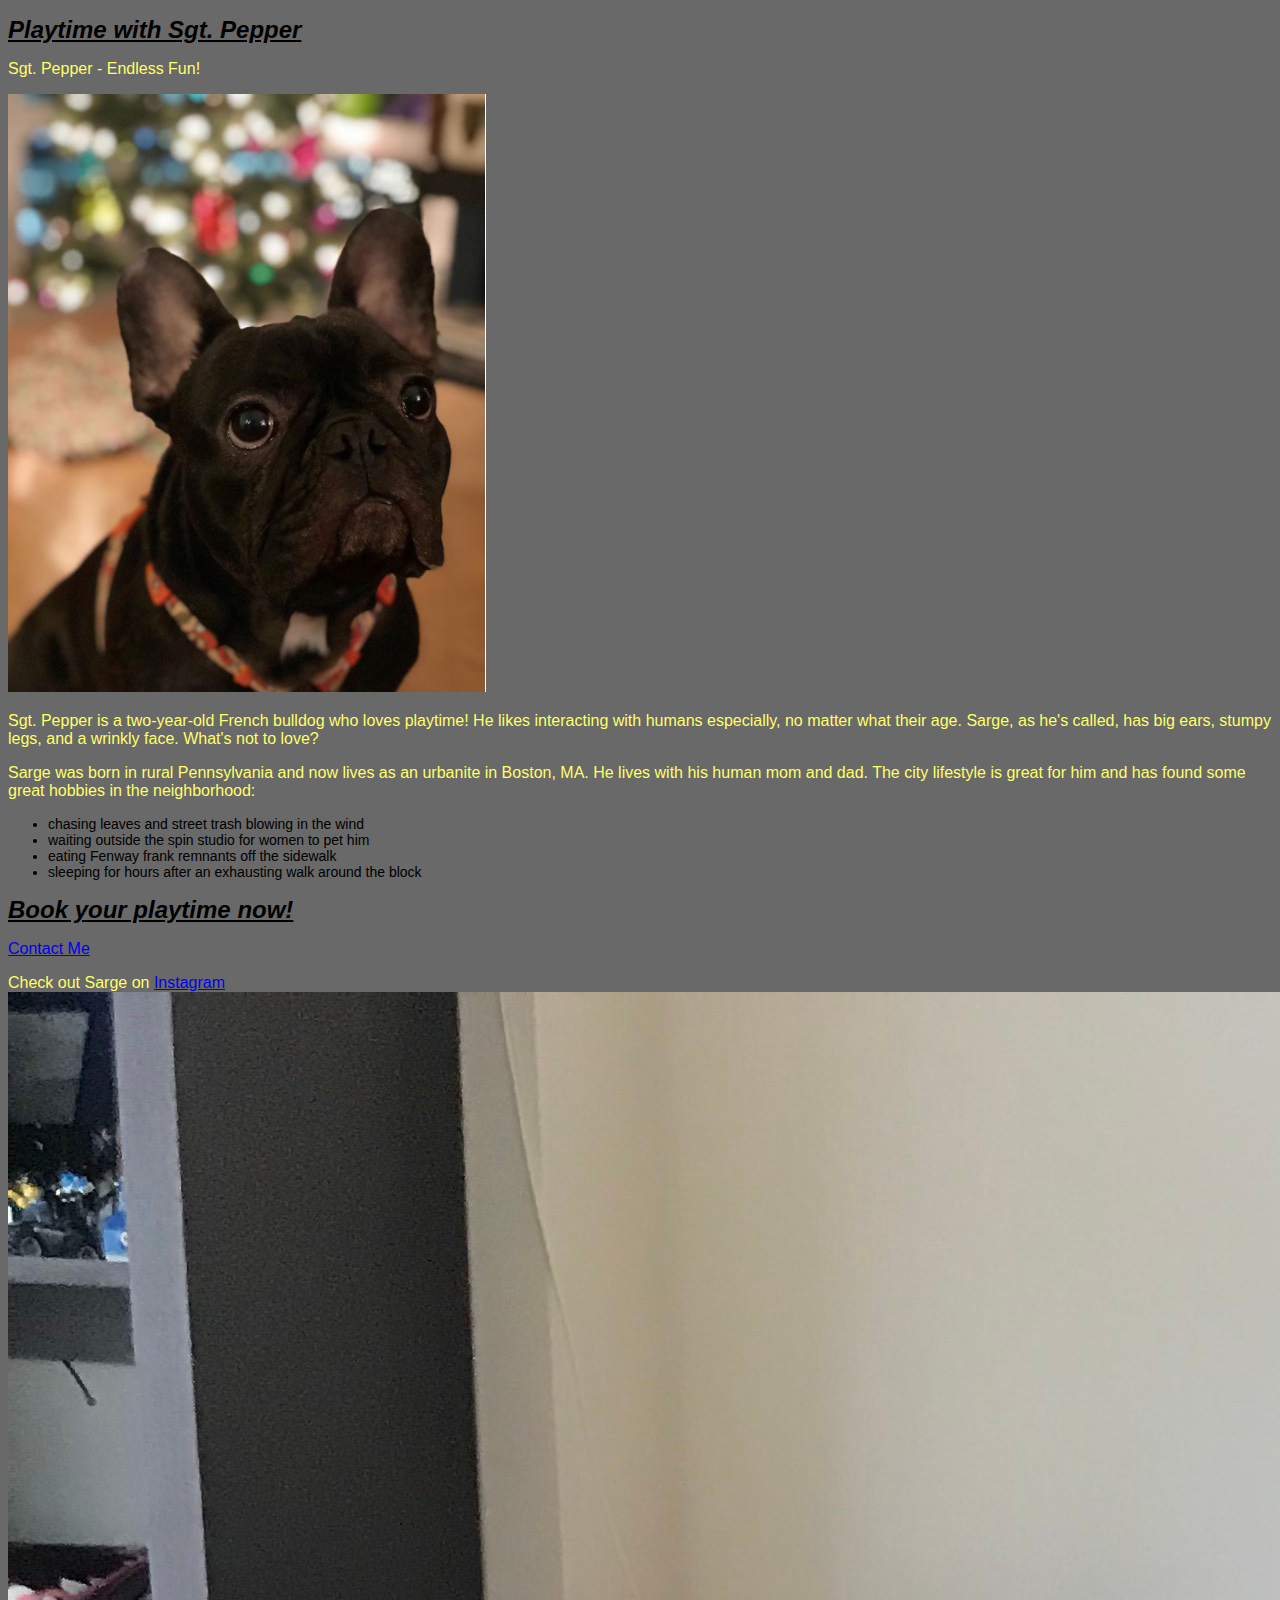
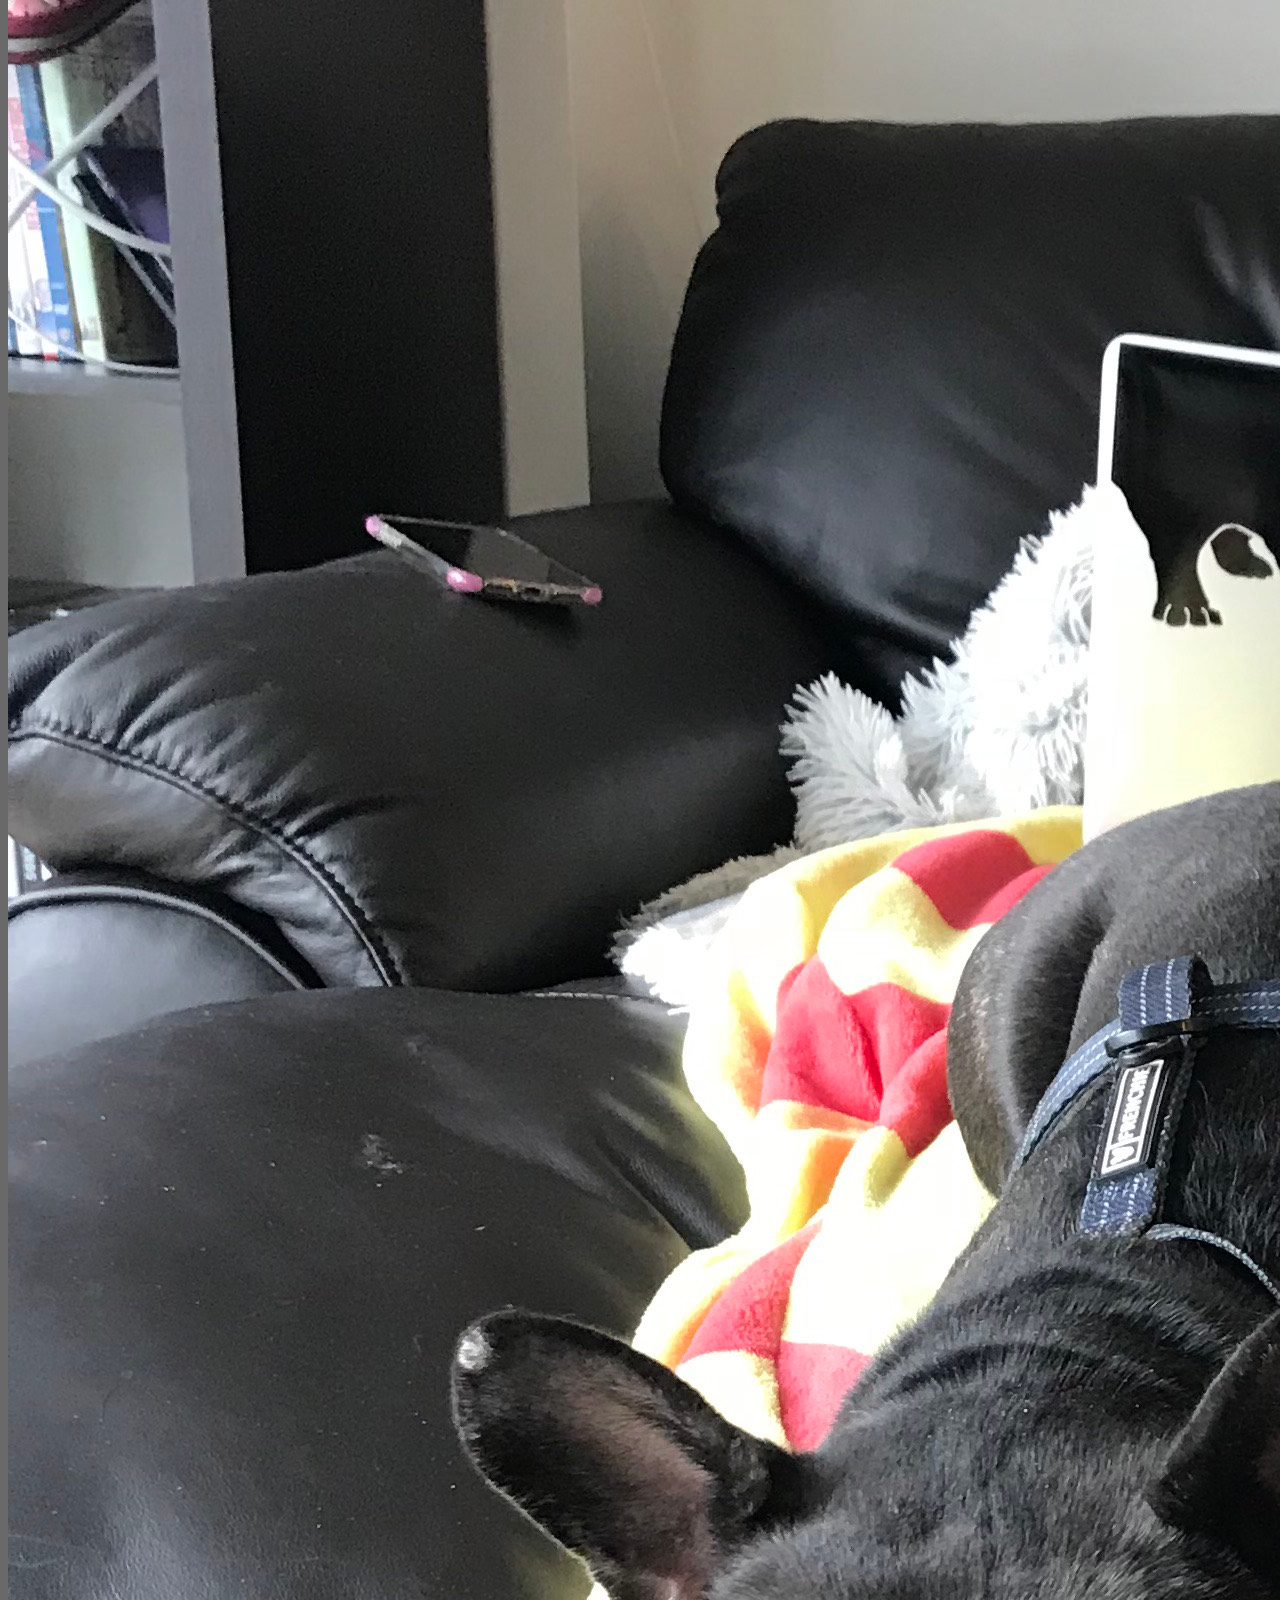
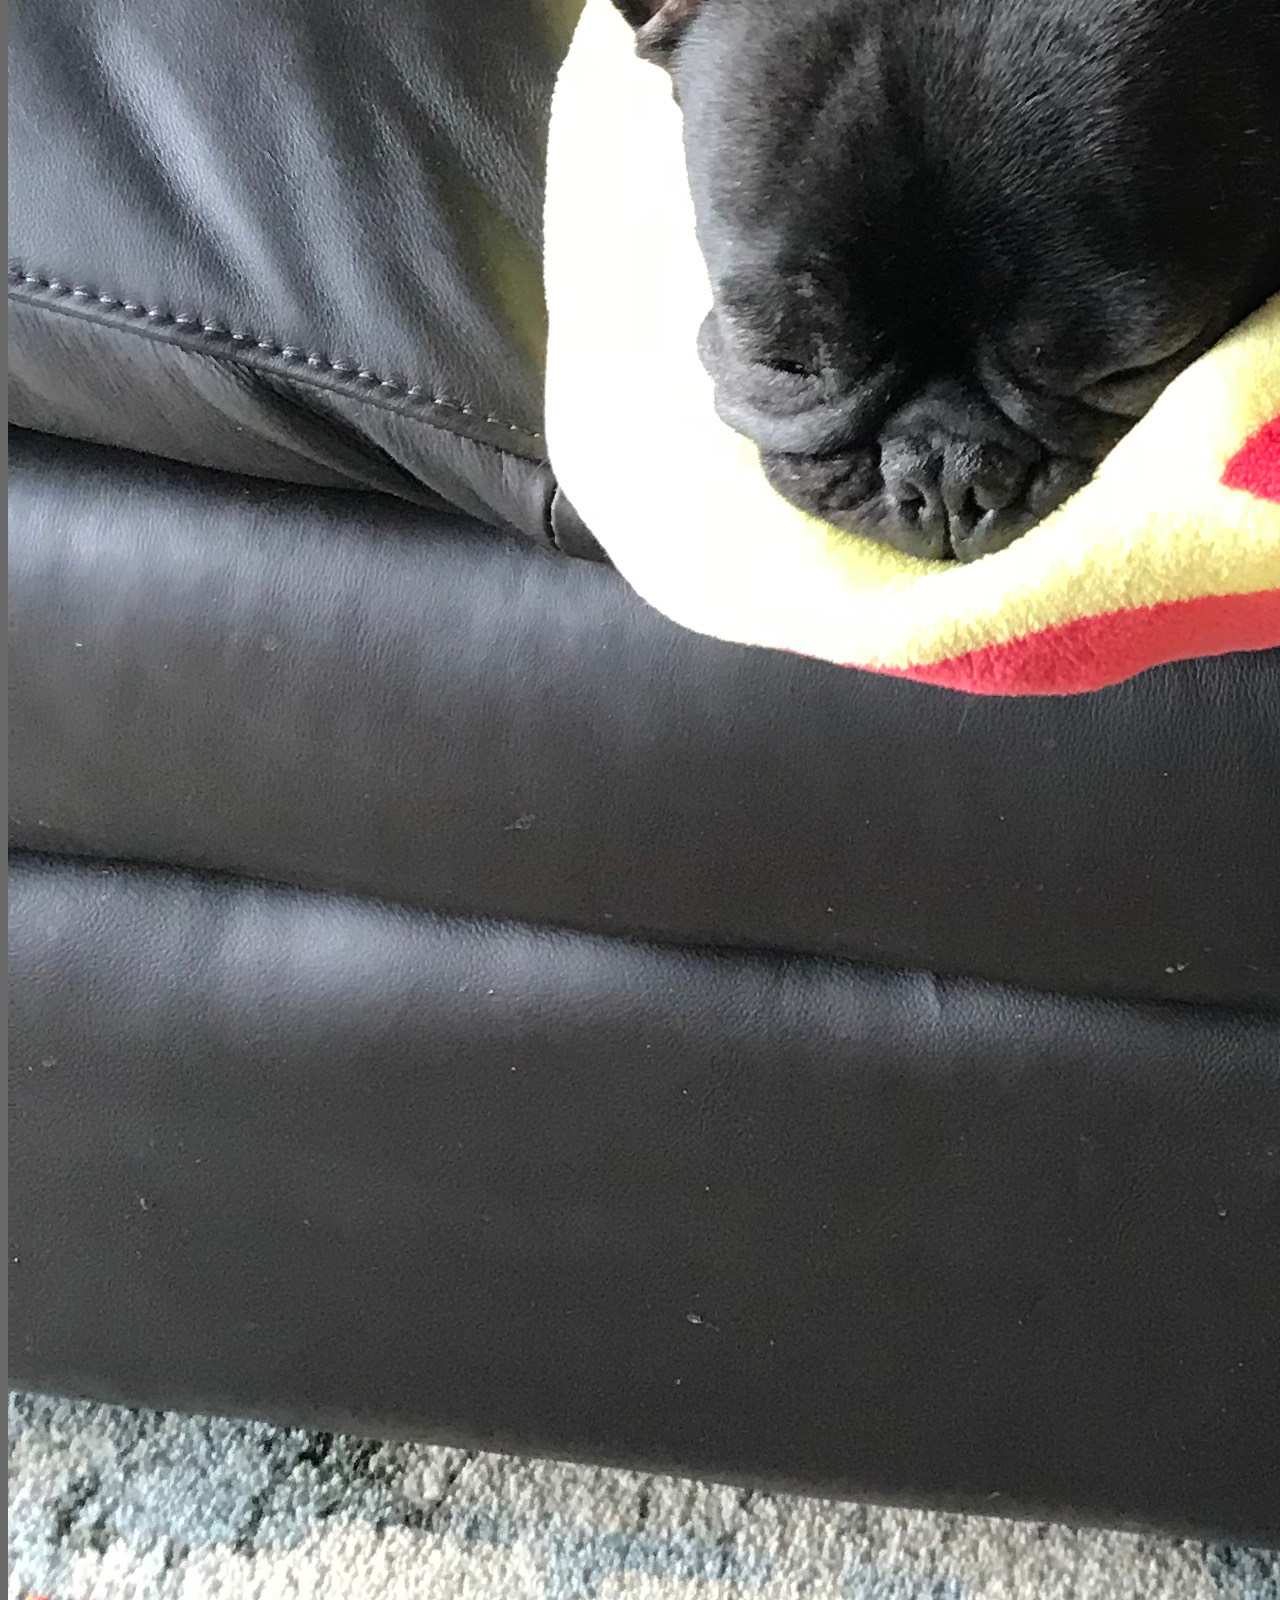
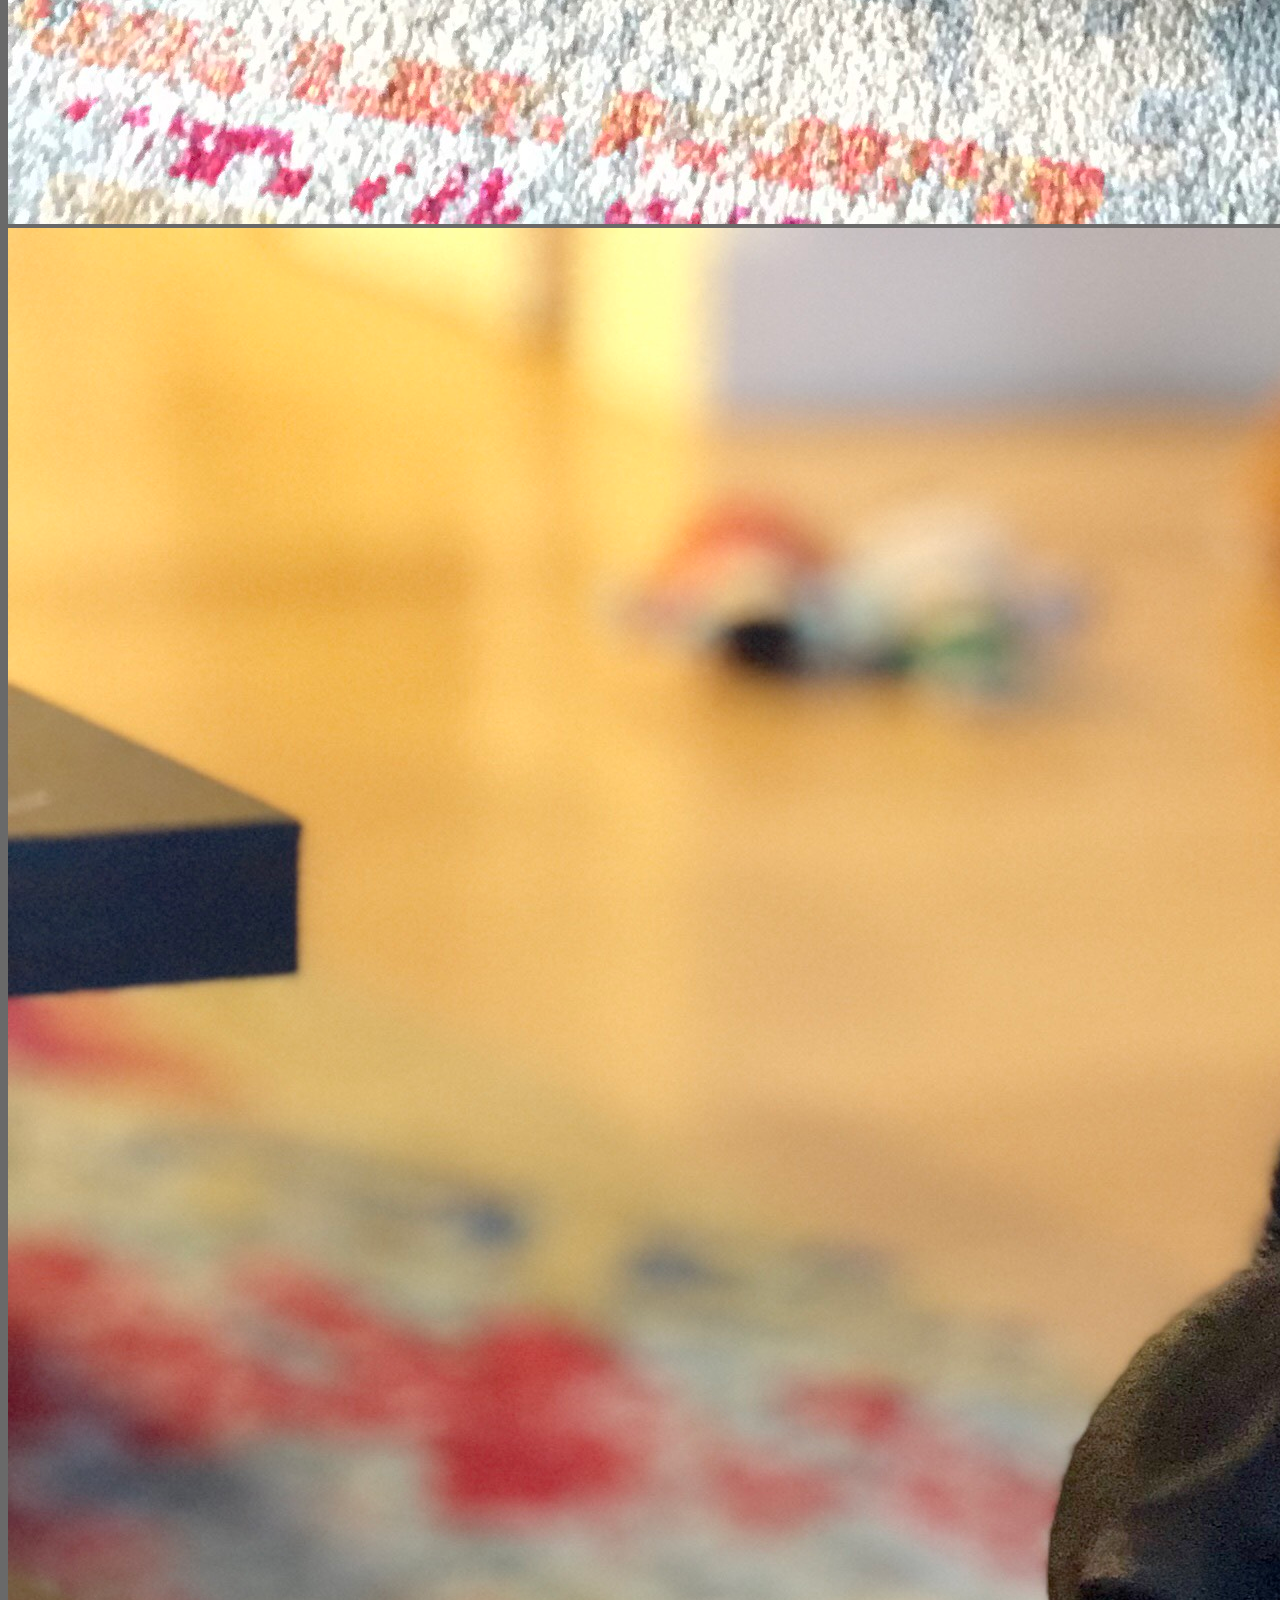
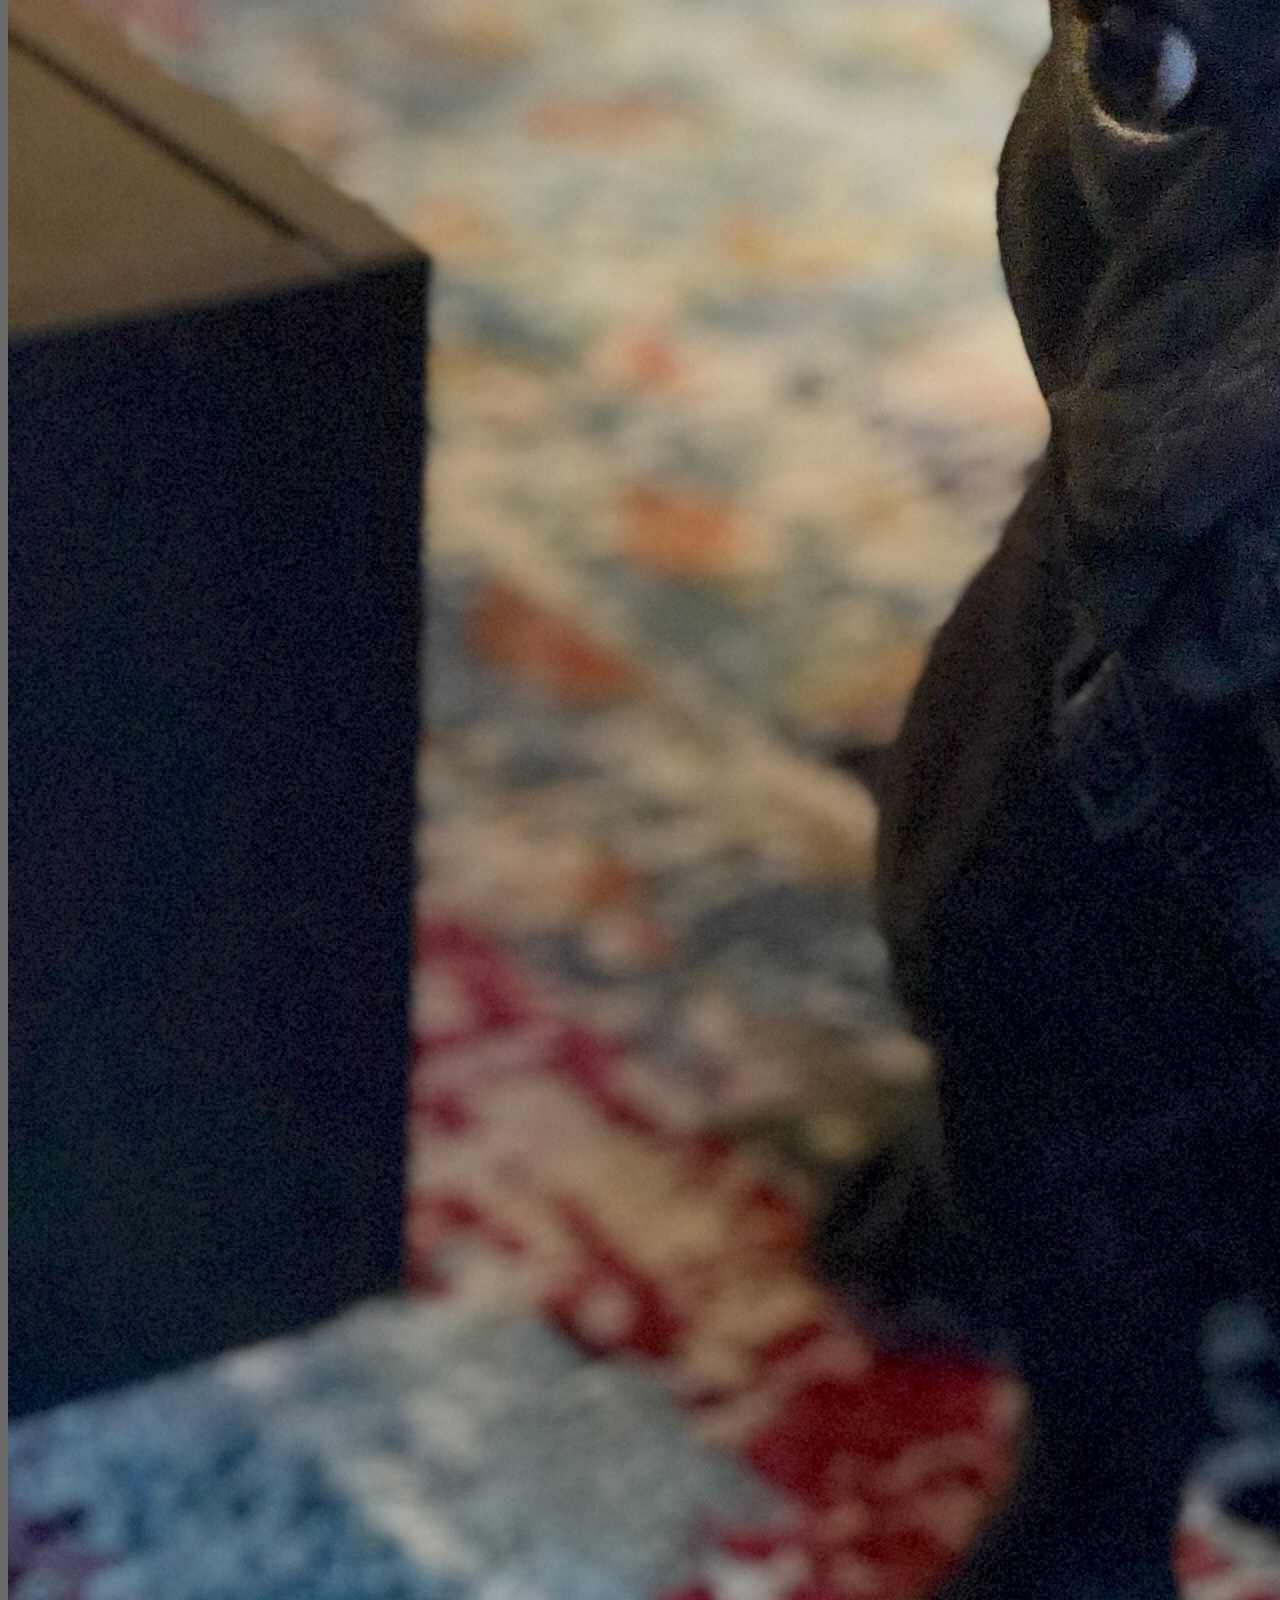
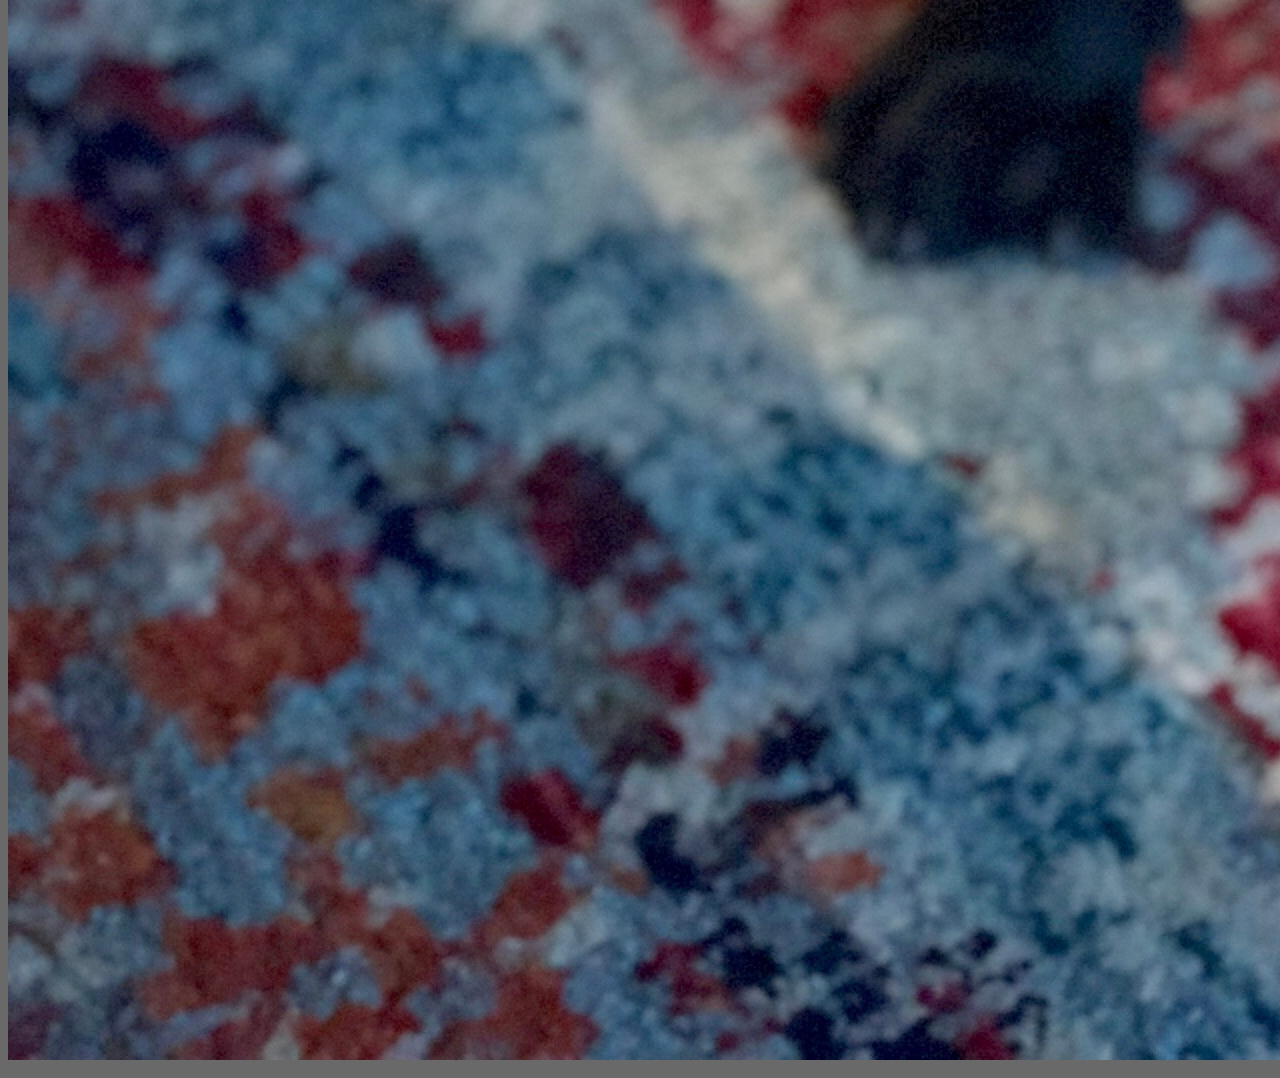
==== unit_3/index.html @ 24d321bb "Add files via upload" ====
<!DOCTYPE html>
<html>
<head>
	<title>Playtime with Sgt. Pepper</title>
</head>
<link rel="stylesheet" type="text/css" href="css/style.css">
<body>
	<h1>Playtime with Sgt. Pepper</h1>
	<p>Sgt. Pepper - Endless Fun!</p>
	<img src="images/sargechristmas.png" alt="sarge christmas">
	<p>Sgt. Pepper is a two-year-old French bulldog who loves playtime! He likes interacting with humans especially, no matter what their age. Sarge, as he's called, has big ears, stumpy legs, and a wrinkly face. What's not to love? </p>
	<p>Sarge was born in rural Pennsylvania and now lives as an urbanite in Boston, MA. He lives with his human mom and dad. The city lifestyle is great for him and has found some great hobbies in the neighborhood: 
		<ul>	
			<li>chasing leaves and street trash blowing in the wind</li>
			<li>waiting outside the spin studio for women to pet him</li>
			<li>eating Fenway frank remnants off the sidewalk</li>
			<li>sleeping for hours after an exhausting walk around the block</li>
		</ul>
	</p>
<h1>Book your playtime now!</h1>

	<p> <a href="mailto:liz.witter@vecna.com">Contact Me</a> </p>

	<h2> Check out Sarge on <a href="https://www.instagram.com/sgtpepperfrenchie/">Instagram </a>
<img src="images/sargewfh.jpg" alt="sargewfh">
<img src="images/sargecarpet.jpg" alt="sargecarpet">

</body>
</html>
---- unit_3/css/style.css ----
body {
	background-color: #696969;
}
h1 {font-family: Arial, sans-serif;
	font-weight: bold;
	font-size: 24px;
	font-style: italic;
	text-decoration: underline;

}

h2, p {
	color: #FFFF66;
	font-family: Arial, sans-serif;
	font-weight: normal;
	font-size: 16px;
}
ul {font-family: Helvetica;
	font-size: 14px;
	font-weight: normal;

}
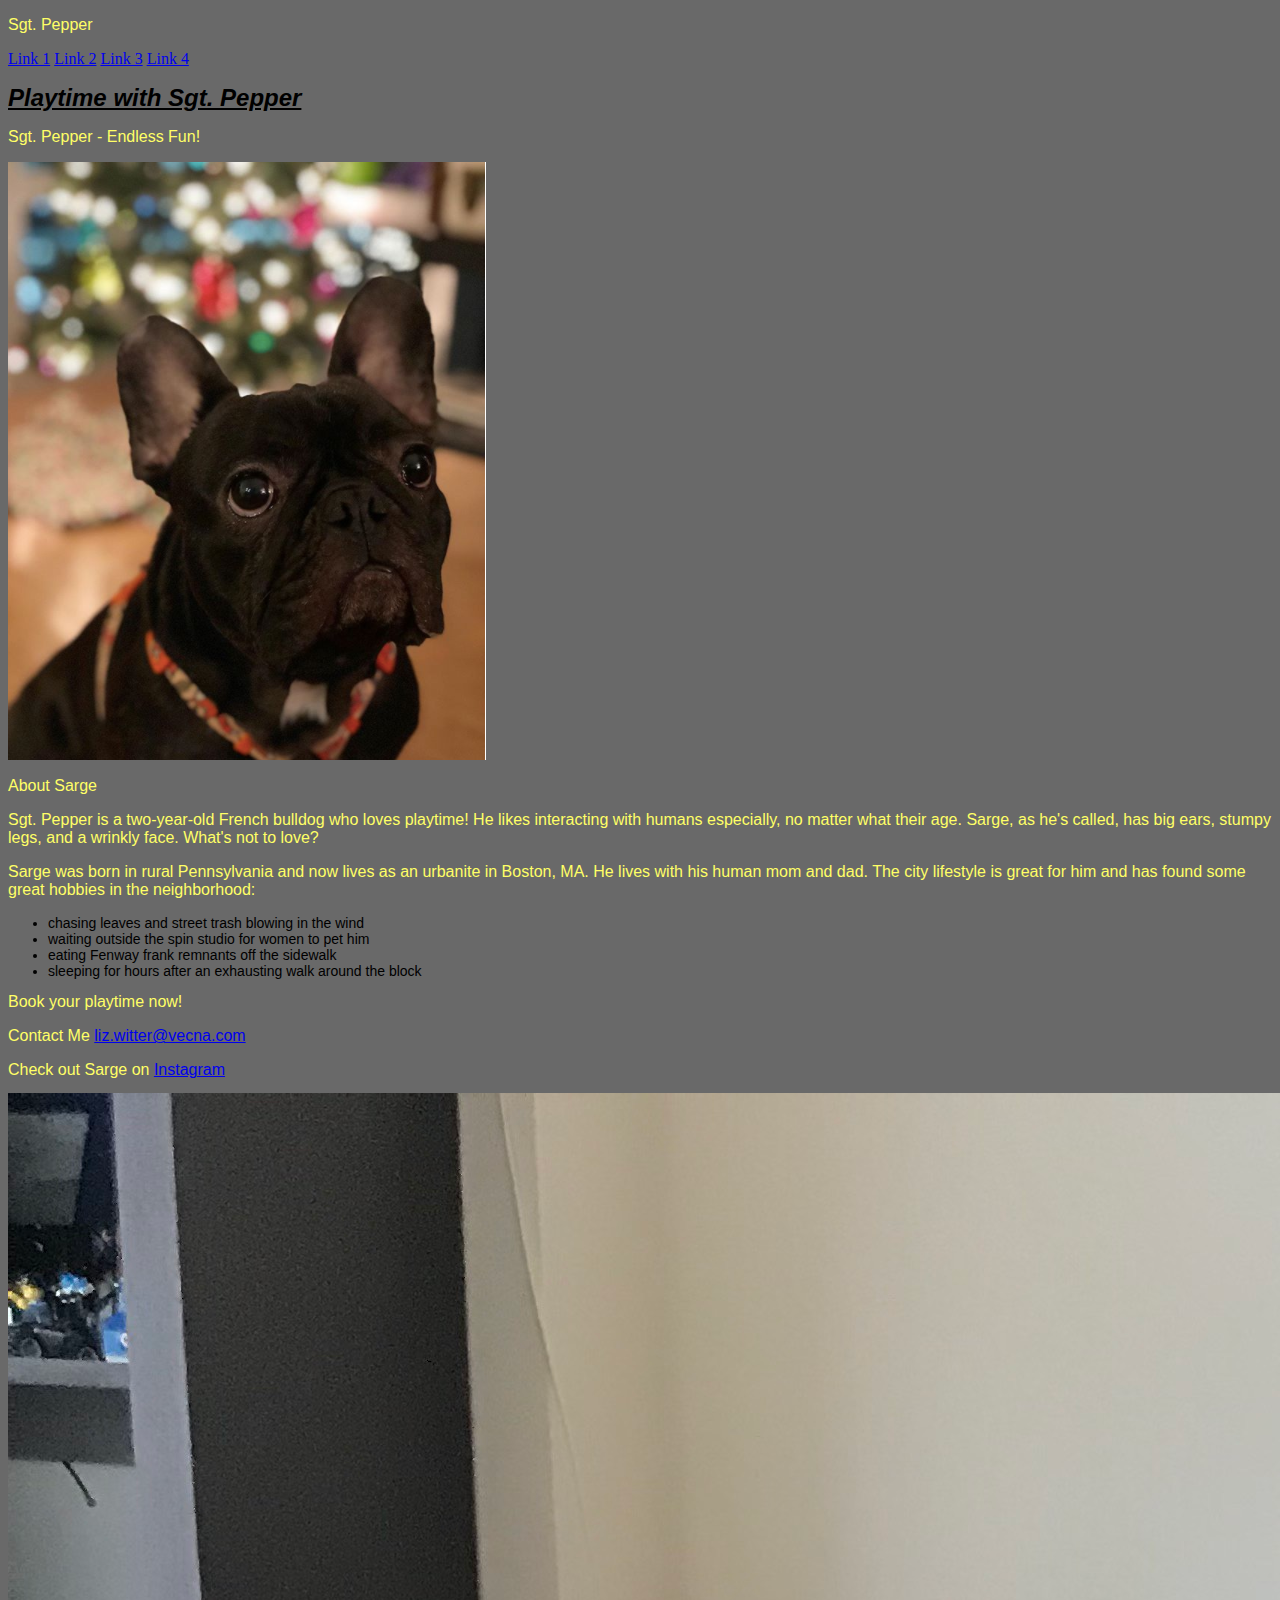
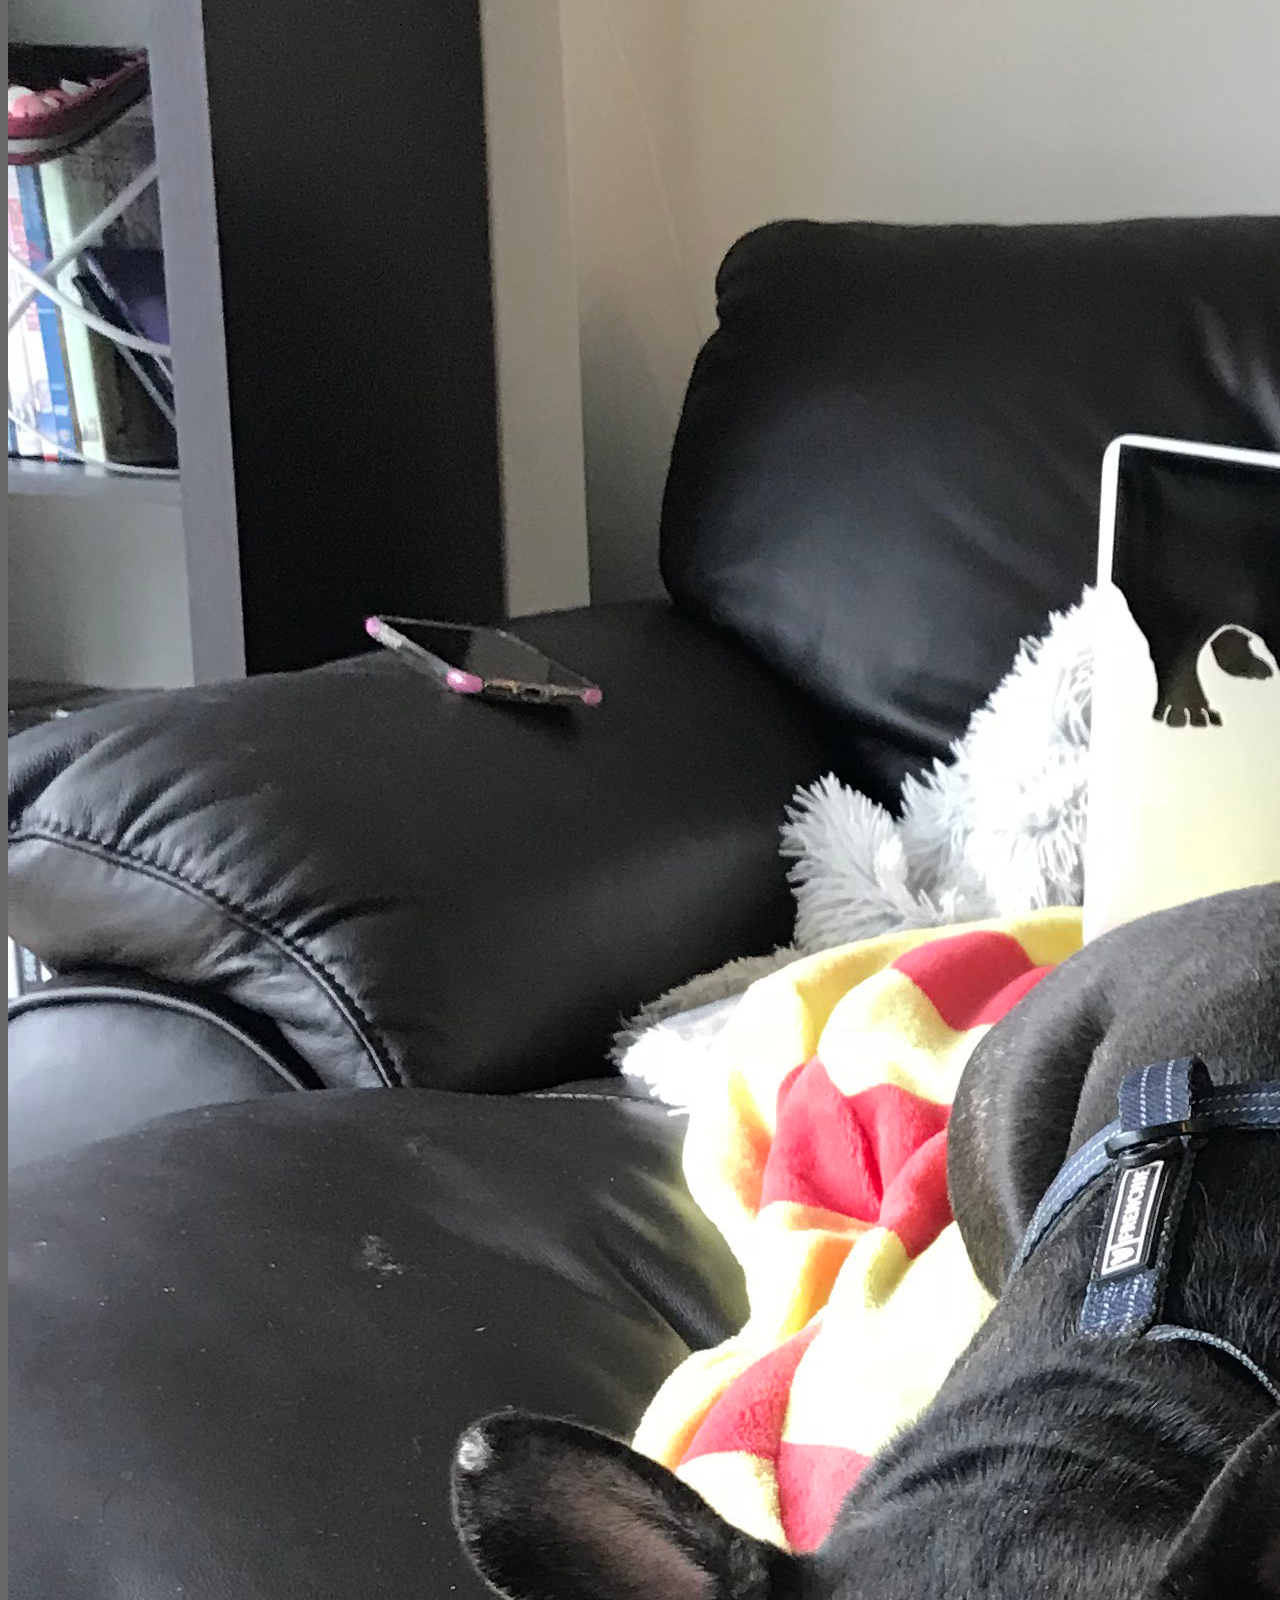
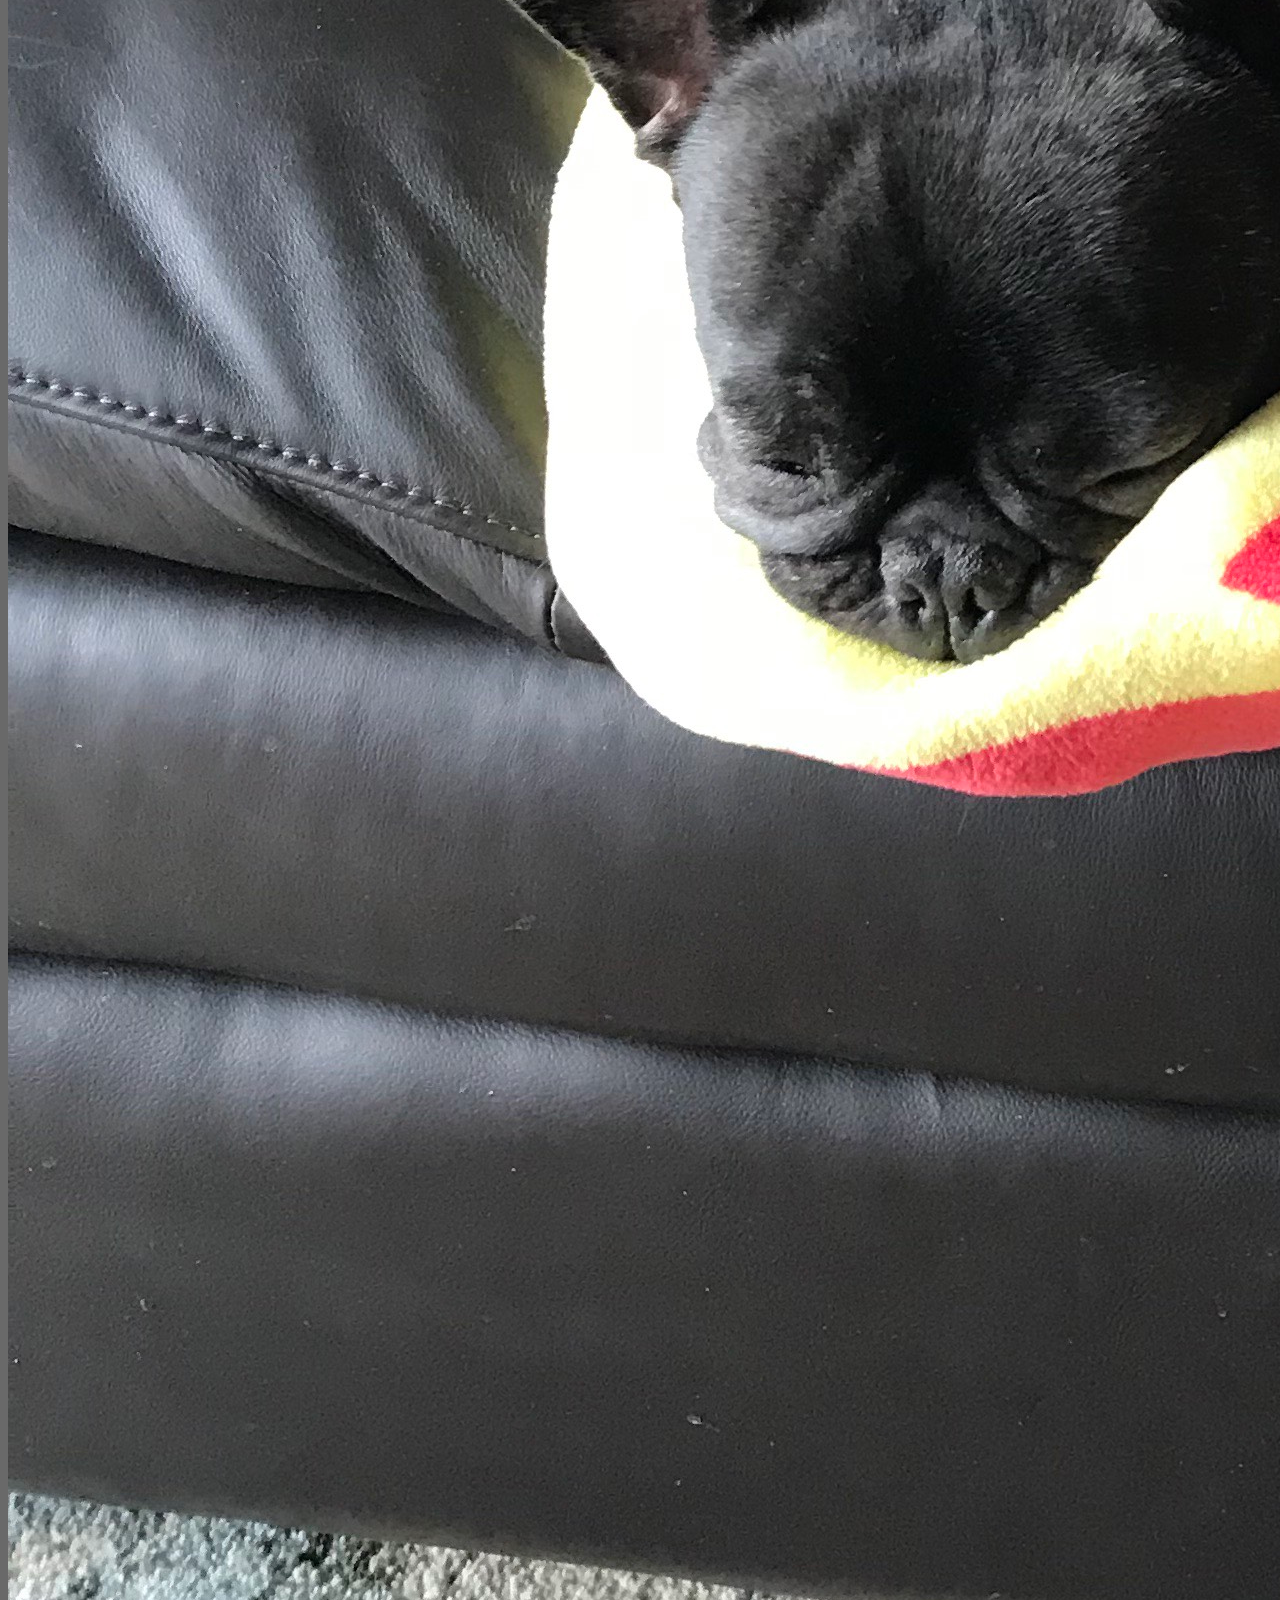
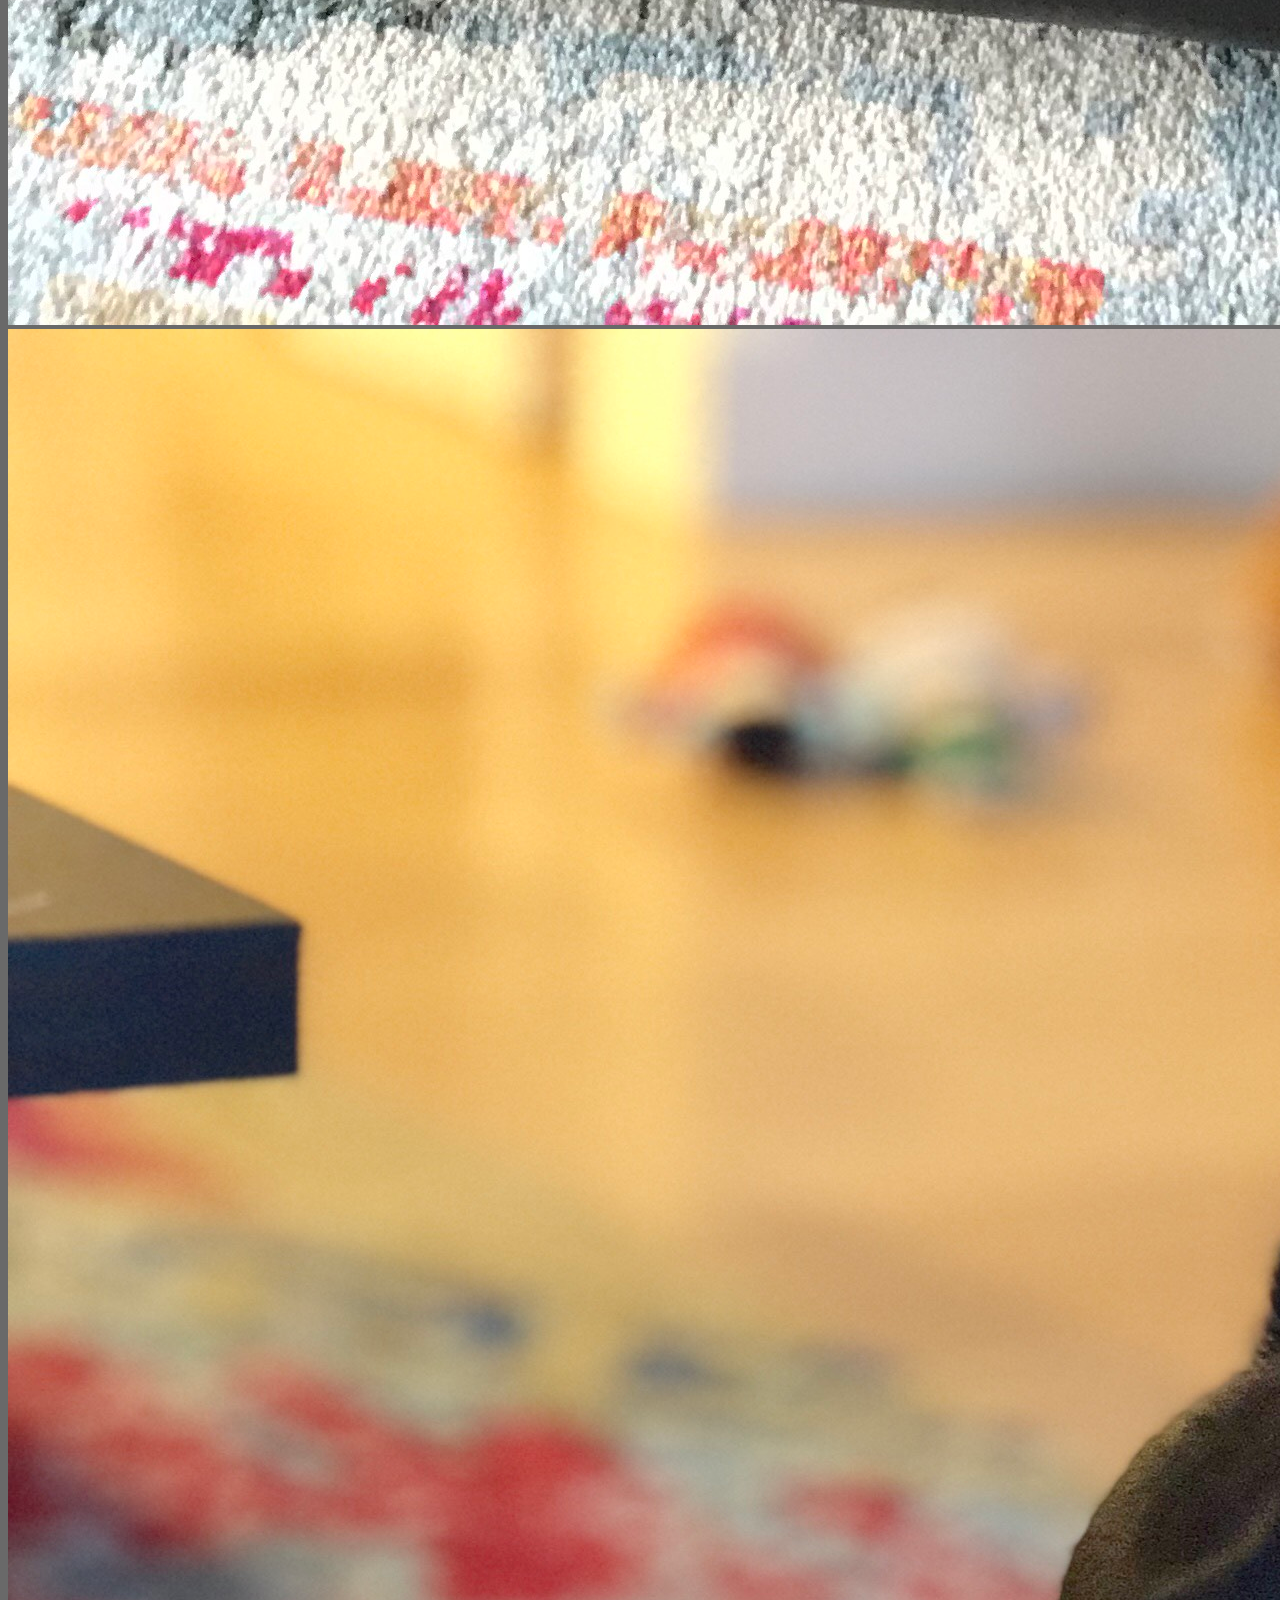
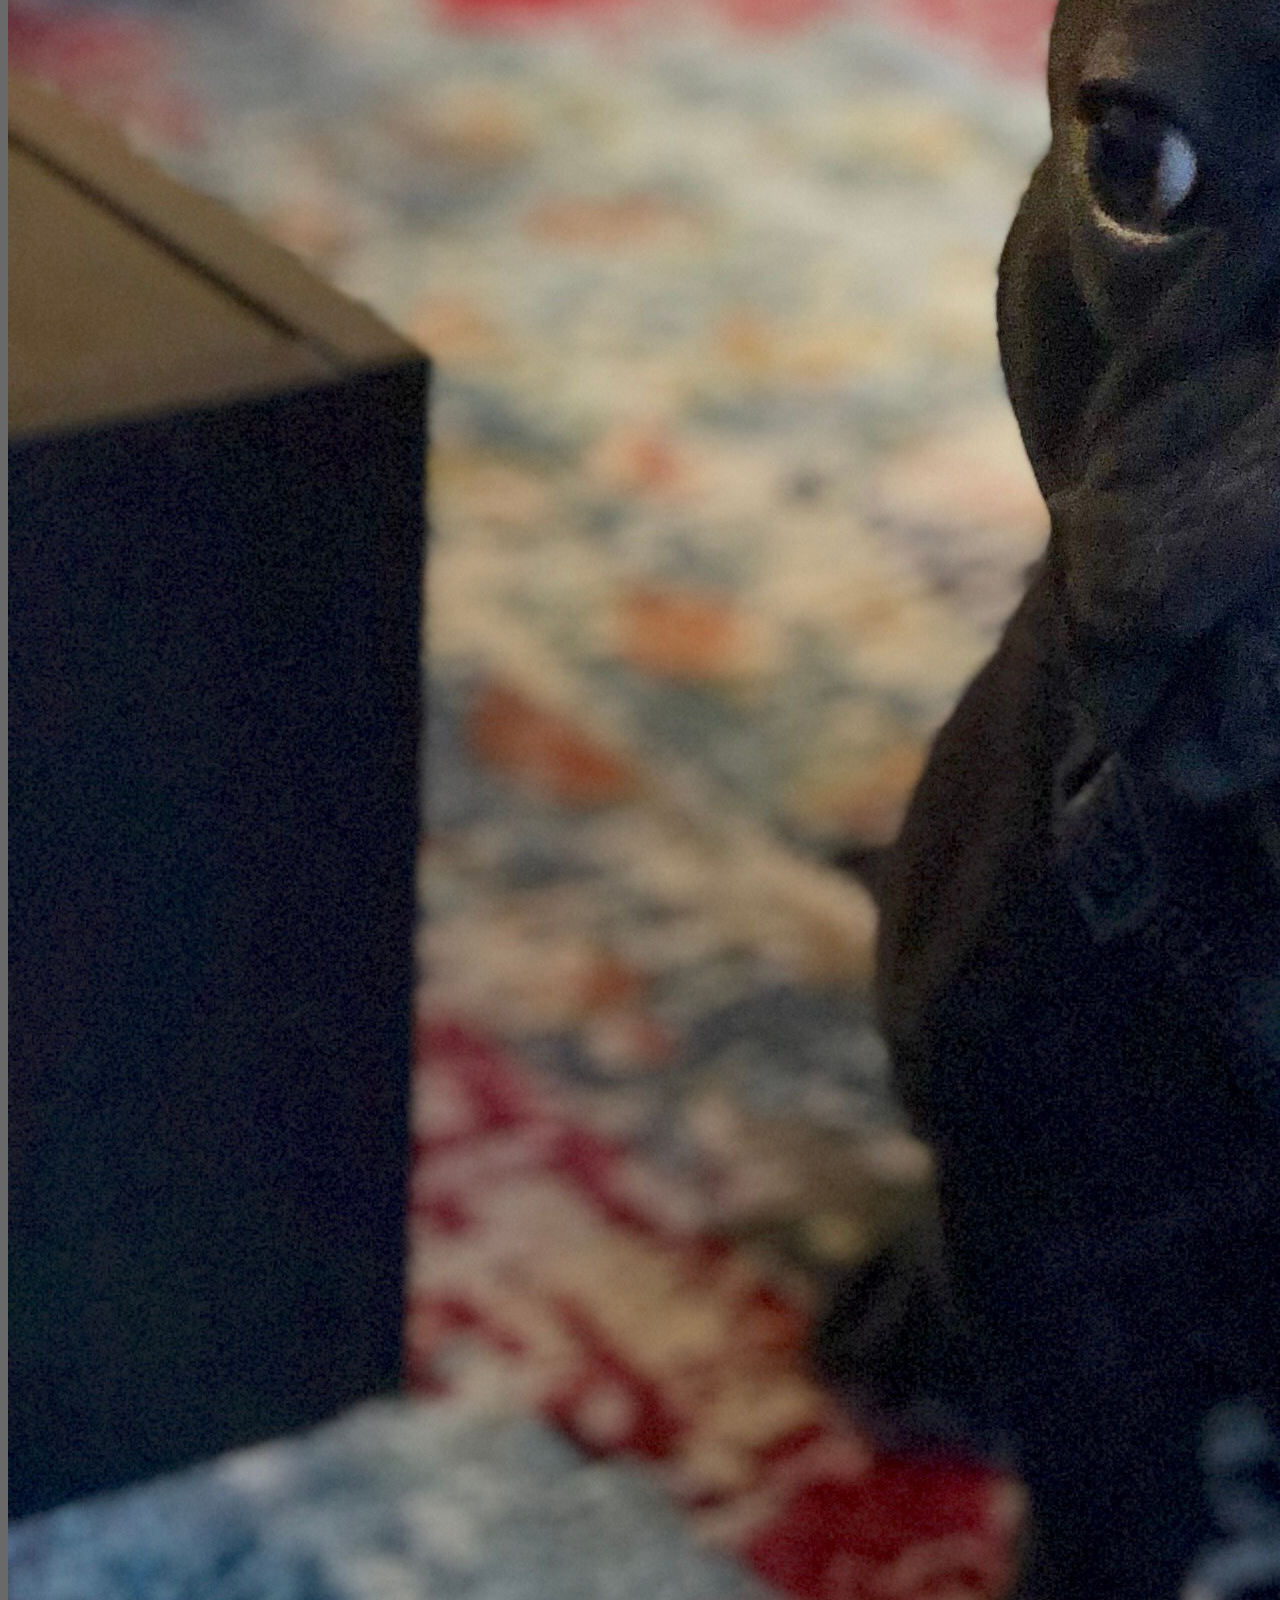
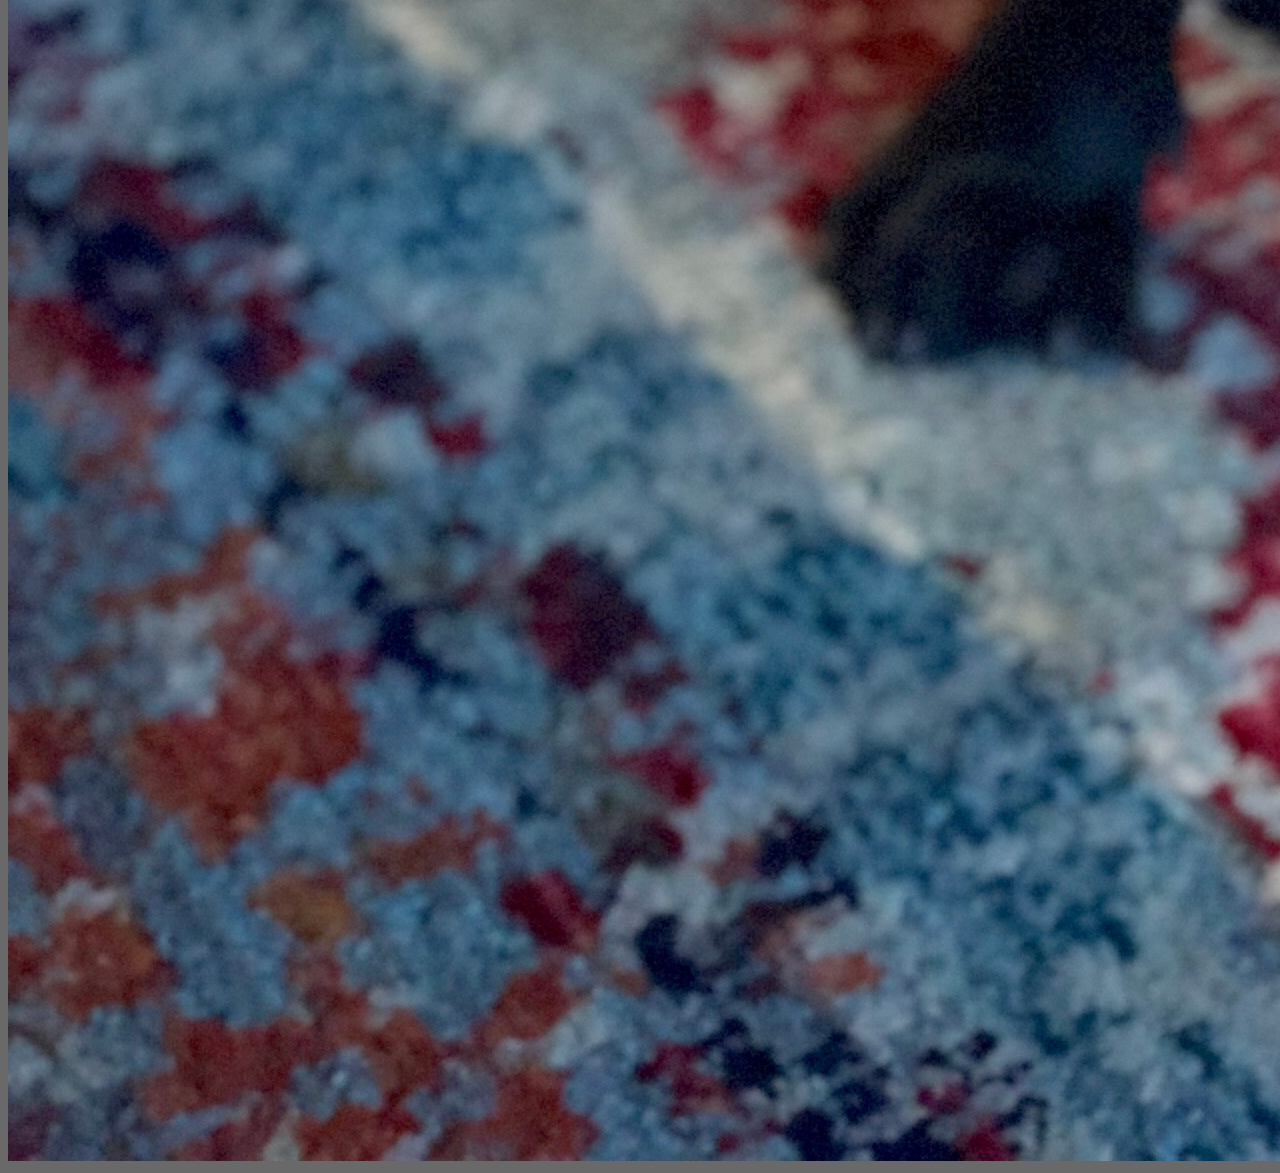
==== commit 96958589: "Merge pull request #1 from jhumbrac/patch-1" ====
--- a/unit_3/index.html
+++ b/unit_3/index.html
@@ -2,28 +2,42 @@
 <html>
 <head>
 	<title>Playtime with Sgt. Pepper</title>
+	<link rel="stylesheet" type="text/css" href="css/style.css">
 </head>
-<link rel="stylesheet" type="text/css" href="css/style.css">
 <body>
-	<h1>Playtime with Sgt. Pepper</h1>
-	<p>Sgt. Pepper - Endless Fun!</p>
-	<img src="images/sargechristmas.png" alt="sarge christmas">
-	<p>Sgt. Pepper is a two-year-old French bulldog who loves playtime! He likes interacting with humans especially, no matter what their age. Sarge, as he's called, has big ears, stumpy legs, and a wrinkly face. What's not to love? </p>
-	<p>Sarge was born in rural Pennsylvania and now lives as an urbanite in Boston, MA. He lives with his human mom and dad. The city lifestyle is great for him and has found some great hobbies in the neighborhood: 
+	<header>
+		<p class="logo">Sgt. Pepper</p>
+		<nav>
+			<a href="#intro">Link 1</a>
+			<a href="#about">Link 2</a>
+			<a href="#book">Link 3</a>
+			<a href="#social">Link 4</a>
+		</nav>
+	</header>
+	<section id="intro">
+		<h1>Playtime with Sgt. Pepper</h1>
+		<p>Sgt. Pepper - Endless Fun!</p>
+		<img src="images/sargechristmas.png" alt="sarge christmas">
+	</section>
+	<section id="about">
+		<h2>About Sarge</h2>
+		<p>Sgt. Pepper is a two-year-old French bulldog who loves playtime! He likes interacting with humans especially, no matter what their age. Sarge, as he's called, has big ears, stumpy legs, and a wrinkly face. What's not to love? </p>
+		<p>Sarge was born in rural Pennsylvania and now lives as an urbanite in Boston, MA. He lives with his human mom and dad. The city lifestyle is great for him and has found some great hobbies in the neighborhood:</p>
 		<ul>	
 			<li>chasing leaves and street trash blowing in the wind</li>
 			<li>waiting outside the spin studio for women to pet him</li>
 			<li>eating Fenway frank remnants off the sidewalk</li>
 			<li>sleeping for hours after an exhausting walk around the block</li>
 		</ul>
-	</p>
-<h1>Book your playtime now!</h1>
-
-	<p> <a href="mailto:liz.witter@vecna.com">Contact Me</a> </p>
-
-	<h2> Check out Sarge on <a href="https://www.instagram.com/sgtpepperfrenchie/">Instagram </a>
-<img src="images/sargewfh.jpg" alt="sargewfh">
-<img src="images/sargecarpet.jpg" alt="sargecarpet">
-
+	</section>
+	<section id="book">
+		<h2>Book your playtime now!</h2>
+		<p>Contact Me <a href="mailto:liz.witter@vecna.com">liz.witter@vecna.com</a></p>
+	</section>
+	<section id="social">
+		<h2>Check out Sarge on <a href="https://www.instagram.com/sgtpepperfrenchie/">Instagram</a></h2>
+		<img src="images/sargewfh.jpg" alt="sargewfh">
+		<img src="images/sargecarpet.jpg" alt="sargecarpet">
+	</section>
 </body>
-</html>+</html>
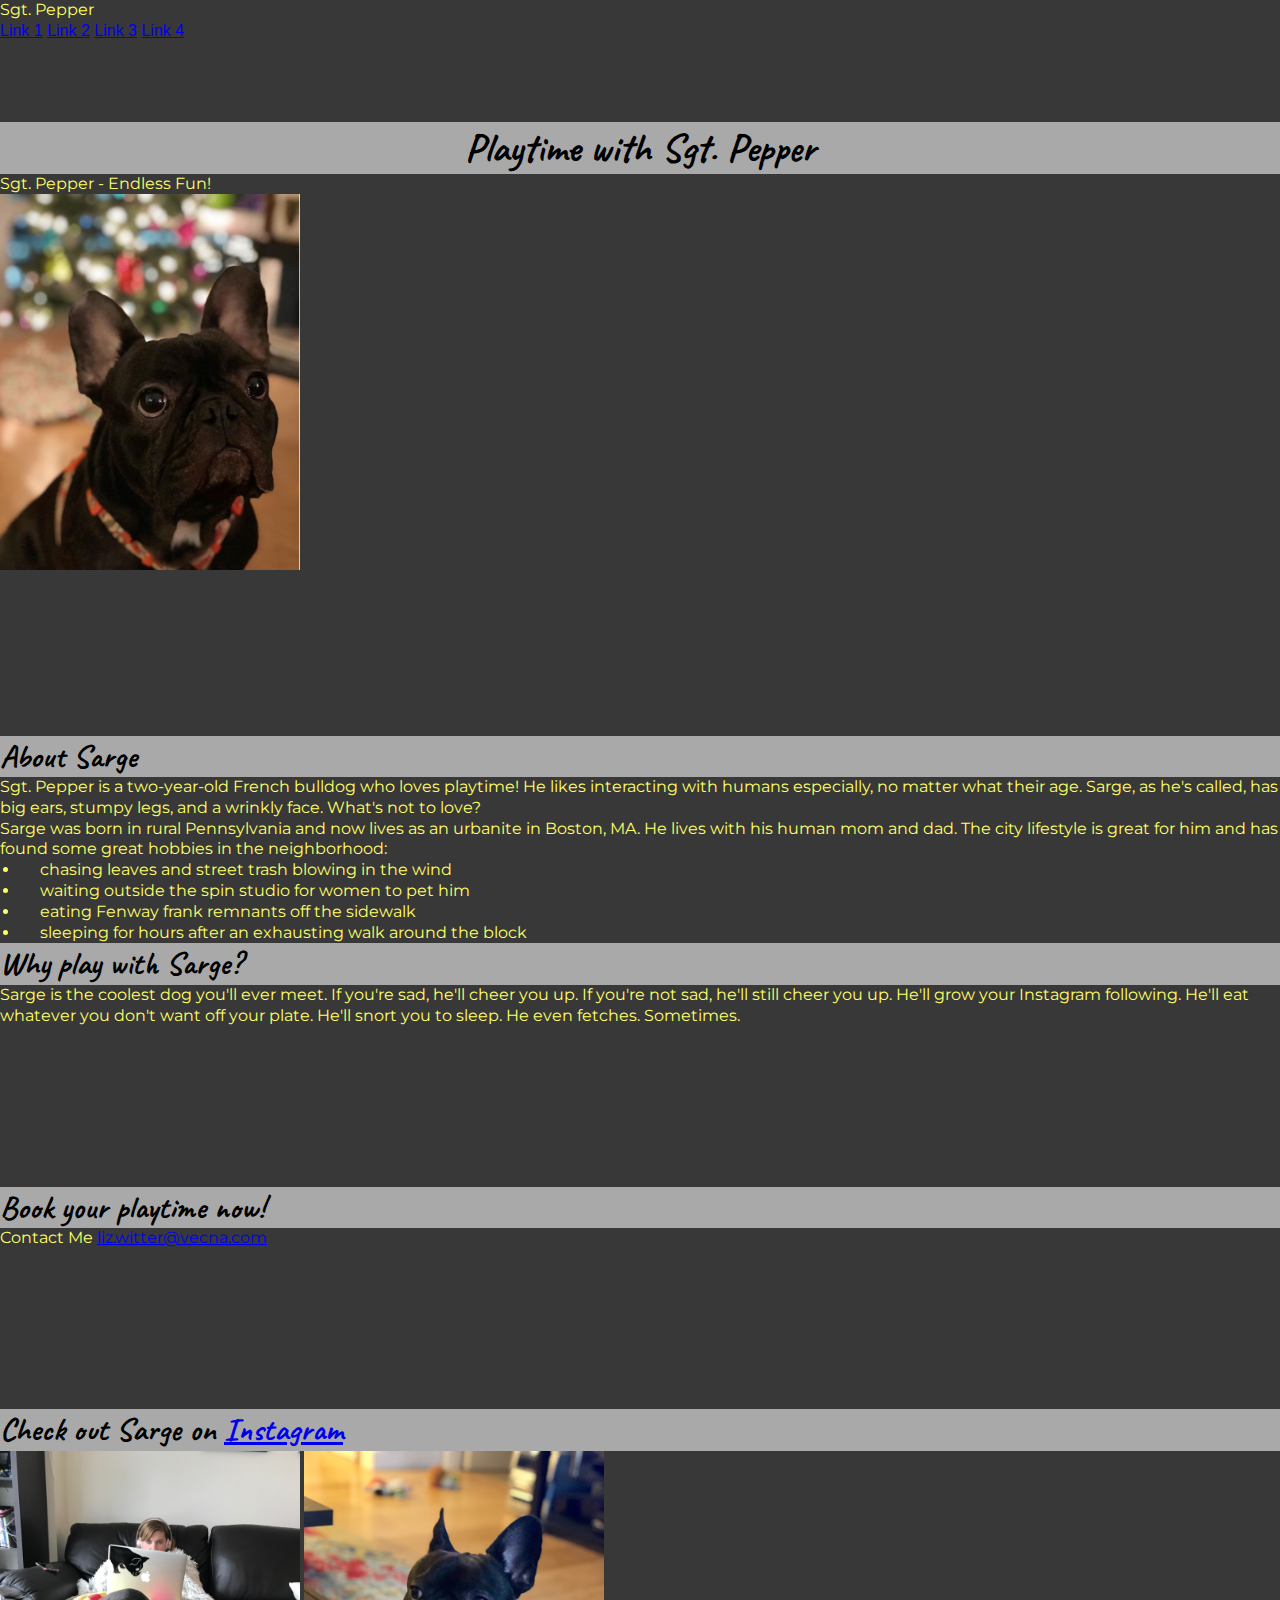
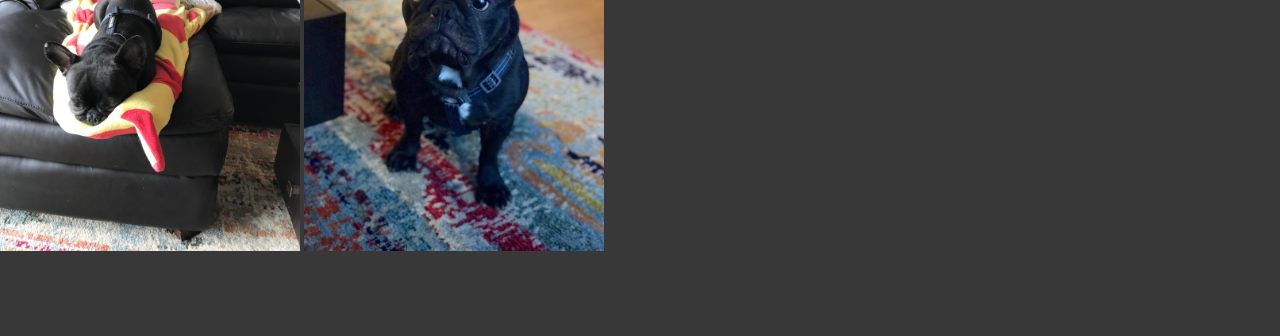
==== commit bbf3574b: "add content" ====
--- a/unit_3/index.html
+++ b/unit_3/index.html
@@ -17,11 +17,12 @@
 	<section id="intro">
 		<h1>Playtime with Sgt. Pepper</h1>
 		<p>Sgt. Pepper - Endless Fun!</p>
-		<img src="images/sargechristmas.png" alt="sarge christmas">
+		<img src="images/sargechristmas.png" alt="sgt pepper in front of christmas tree">
 	</section>
 	<section id="about">
 		<h2>About Sarge</h2>
 		<p>Sgt. Pepper is a two-year-old French bulldog who loves playtime! He likes interacting with humans especially, no matter what their age. Sarge, as he's called, has big ears, stumpy legs, and a wrinkly face. What's not to love? </p>
+
 		<p>Sarge was born in rural Pennsylvania and now lives as an urbanite in Boston, MA. He lives with his human mom and dad. The city lifestyle is great for him and has found some great hobbies in the neighborhood:</p>
 		<ul>	
 			<li>chasing leaves and street trash blowing in the wind</li>
@@ -29,6 +30,8 @@
 			<li>eating Fenway frank remnants off the sidewalk</li>
 			<li>sleeping for hours after an exhausting walk around the block</li>
 		</ul>
+		<h2>Why play with Sarge?</h2>
+		<p>Sarge is the coolest dog you'll ever meet. If you're sad, he'll cheer you up. If you're not sad, he'll still cheer you up. He'll grow your Instagram following. He'll eat whatever you don't want off your plate. He'll snort you to sleep. He even fetches. Sometimes.</p>
 	</section>
 	<section id="book">
 		<h2>Book your playtime now!</h2>
@@ -36,8 +39,8 @@
 	</section>
 	<section id="social">
 		<h2>Check out Sarge on <a href="https://www.instagram.com/sgtpepperfrenchie/">Instagram</a></h2>
-		<img src="images/sargewfh.jpg" alt="sargewfh">
-		<img src="images/sargecarpet.jpg" alt="sargecarpet">
+		<img src="images/sargewfh.jpg" alt="sarge working from home">
+		<img src="images/sargecarpet.jpg" alt="sarge on the carpet">
 	</section>
 </body>
 </html>
--- a/unit_3/css/style.css
+++ b/unit_3/css/style.css
@@ -1,22 +1,43 @@
+@import url('https://fonts.googleapis.com/css?family=Caveat');
+@import url('https://fonts.googleapis.com/css?family=Caveat|Montserrat');
+* { margin:0; padding:0; box-sizing:border-box;}
+img { width:300px;}
 body {
-	background-color: #696969;
+	background-color: #383838;
+	font-family: Arial, sans-serif;
+	font-size:16px;
+	line-height:1.3;
 }
-h1 {font-family: Arial, sans-serif;
-	font-weight: bold;
-	font-size: 24px;
-	font-style: italic;
-	text-decoration: underline;
-
+section {
+	padding:5em 0;
 }
 
-h2, p {
+h1 {
+	font-family: 'Caveat', serif;
+	font-size: 2.5em;
+	background-color: #A9A9A9;
+	text-align: center;
+}
+
+h2 {
+	font-family: 'Caveat', serif;
+	font-size: 2em;
+	background-color: #A9A9A9;
+}
+
+p {
+	font-family: 'Montserrat';
 	color: #FFFF66;
-	font-family: Arial, sans-serif;
 	font-weight: normal;
-	font-size: 16px;
 }
-ul {font-family: Helvetica;
-	font-size: 14px;
-	font-weight: normal;
 
-}+ul {
+	font-family: 'Montserrat';
+	padding-left:1.25em;
+	color: #FFFF66;
+}
+
+li {font-family: 'Montserrat';
+	color: #FFFF66;
+	padding-left:1.25em;
+}
